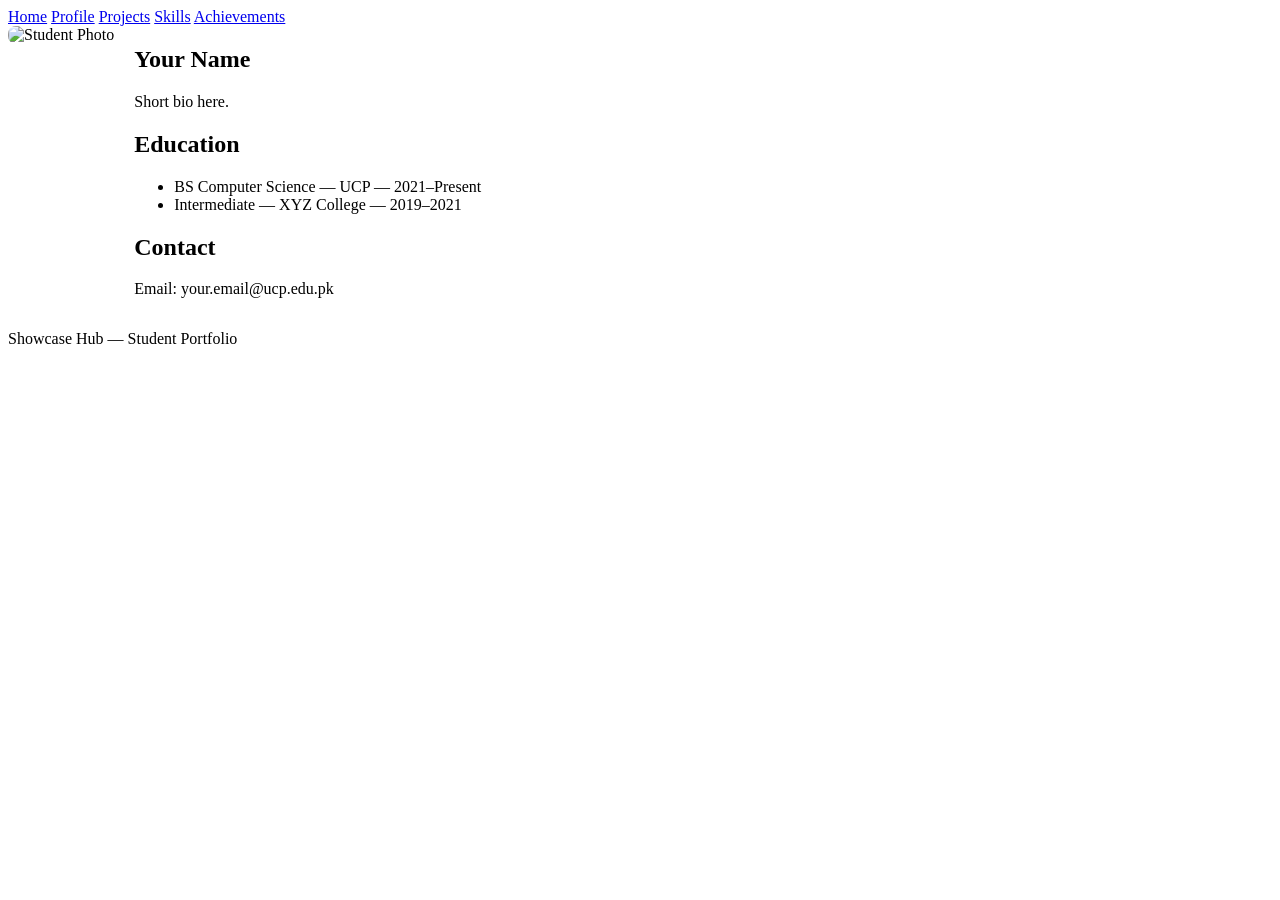
==== src/Profile.html @ 7a342b0e "created profile page and profilestyles.css" ====
<!doctype html>
<html lang="en">
<head>
  <meta charset="utf-8" />
  <meta name="viewport" content="width=device-width,initial-scale=1" />
  <title>Profile — Showcase Hub</title>

  <!-- Shared CSS for all pages -->
  <link rel="stylesheet" href="../styles/style.css" />

  <!-- Page-specific CSS (your personal stylesheet) -->
  <link rel="stylesheet" href="../styles/profilestyles.css" />
</head>

<body>
  <nav class="site-nav">
    <a href="index.html">Home</a>
    <a href="profile.html" class="active">Profile</a>
    <a href="projects.html">Projects</a>
    <a href="skills.html">Skills</a>
    <a href="achievements.html">Achievements</a>
  </nav>

  <main class="profile-page container">
    <section class="profile-card">
      <div class="profile-photo">
        <!-- Put an actual image later inside src/assets -->
        <img src="assets/profile.jpg" alt="Student Photo" />
      </div>

      <div class="profile-info">
        <h1>Your Name</h1>
        <p class="bio">Short bio here.</p>

        <h2>Education</h2>
        <ul>
          <li>BS Computer Science — UCP — 2021–Present</li>
          <li>Intermediate — XYZ College — 2019–2021</li>
        </ul>

        <h2>Contact</h2>
        <p>Email: your.email@ucp.edu.pk</p>
      </div>
    </section>
  </main>

  <footer class="site-footer">
    <p>Showcase Hub — Student Portfolio</p>
  </footer>
</body>
</html>
---- styles/profilestyles.css ----
/* Profile page specific styles only */
.profile-card {
  display: flex;
  gap: 20px;
}

.profile-photo img {
  width: 200px;
  border-radius: 8px;
}

@media (max-width: 700px) {
  .profile-card {
    flex-direction: column;
    text-align: center;
  }
}
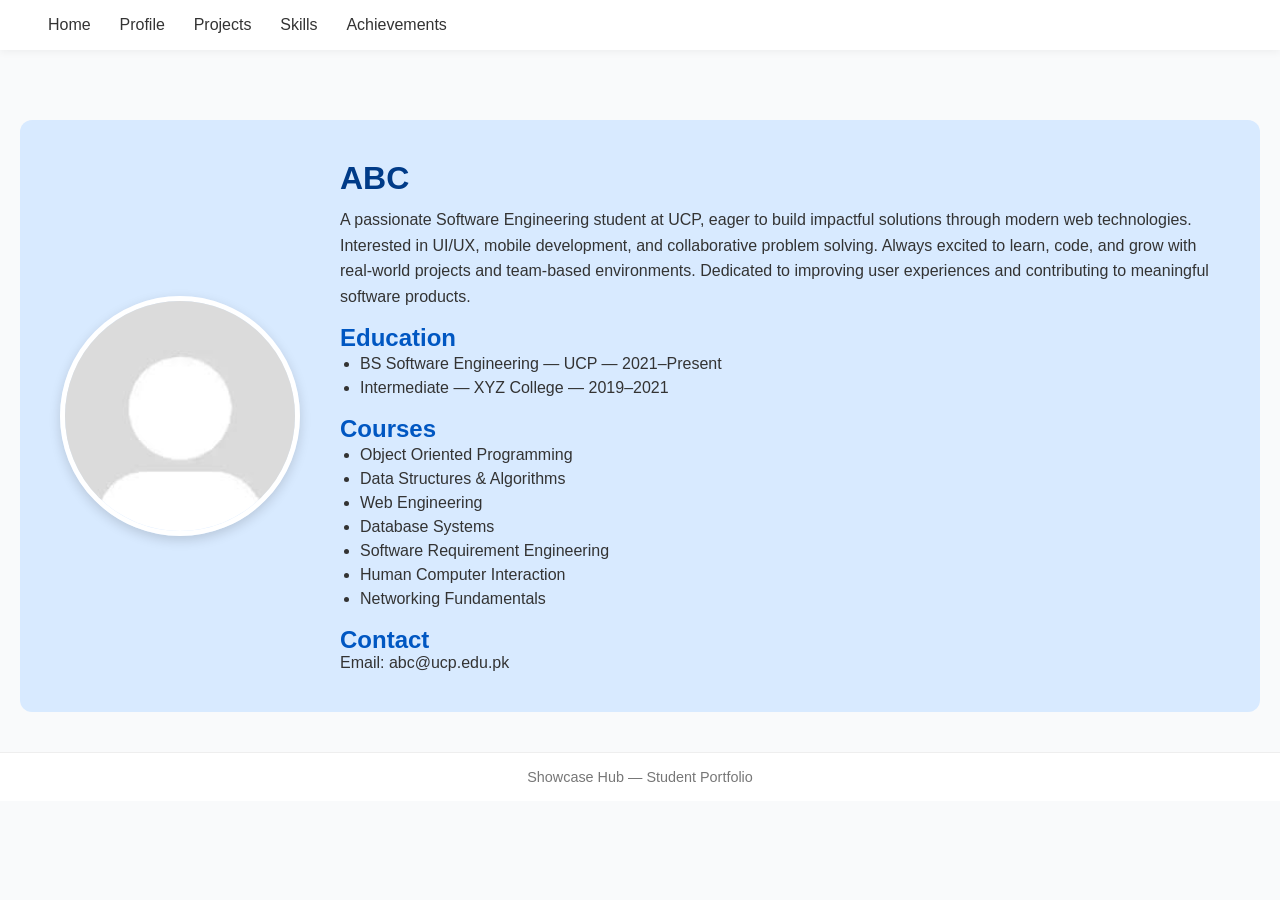
==== commit 0b544c62: "changes done and updated" ====
--- a/src/Profile.html
+++ b/src/Profile.html
@@ -5,47 +5,68 @@
   <meta name="viewport" content="width=device-width,initial-scale=1" />
   <title>Profile — Showcase Hub</title>
 
-  <!-- Shared CSS for all pages -->
-  <link rel="stylesheet" href="../styles/style.css" />
-
-  <!-- Page-specific CSS (your personal stylesheet) -->
-  <link rel="stylesheet" href="../styles/profilestyles.css" />
+  <!-- Shared & personal CSS -->
+  <link rel="stylesheet" href="../styles/styles.css">
+  <link rel="stylesheet" href="../styles/profilestyles.css">
 </head>
 
 <body>
-  <nav class="site-nav">
-    <a href="index.html">Home</a>
-    <a href="profile.html" class="active">Profile</a>
-    <a href="projects.html">Projects</a>
-    <a href="skills.html">Skills</a>
-    <a href="achievements.html">Achievements</a>
+<header>
+  <nav>
+    <ul>
+      <li><a href="index.html">Home</a></li>
+      <li><a href="profile.html" class="active">Profile</a></li>
+      <li><a href="projects.html">Projects</a></li>
+      <li><a href="skills.html">Skills</a></li>
+      <li><a href="achievements.html">Achievements</a></li>
+    </ul>
   </nav>
+</header>
 
-  <main class="profile-page container">
-    <section class="profile-card">
-      <div class="profile-photo">
-        <!-- Put an actual image later inside src/assets -->
-        <img src="assets/profile.jpg" alt="Student Photo" />
-      </div>
+<main class="profile-page container">
+  <section class="profile-card">
 
-      <div class="profile-info">
-        <h1>Your Name</h1>
-        <p class="bio">Short bio here.</p>
+    <div class="profile-photo">
+      <img src="./assets/profilepic.jfif" alt="Student Photo">
+    </div>
 
-        <h2>Education</h2>
-        <ul>
-          <li>BS Computer Science — UCP — 2021–Present</li>
-          <li>Intermediate — XYZ College — 2019–2021</li>
-        </ul>
+ <div class="profile-info">
+  <h1>ABC</h1>
+  <p class="bio">
+    A passionate Software Engineering student at UCP, eager to build impactful solutions
+    through modern web technologies. Interested in UI/UX, mobile development, and 
+    collaborative problem solving. Always excited to learn, code, and grow with 
+    real-world projects and team-based environments. Dedicated to improving 
+    user experiences and contributing to meaningful software products.
+  </p>
 
-        <h2>Contact</h2>
-        <p>Email: your.email@ucp.edu.pk</p>
-      </div>
-    </section>
-  </main>
+  <h2>Education</h2>
+  <ul>
+    <li>BS Software Engineering — UCP — 2021–Present</li>
+    <li>Intermediate — XYZ College — 2019–2021</li>
+  </ul>
 
-  <footer class="site-footer">
-    <p>Showcase Hub — Student Portfolio</p>
-  </footer>
+  <h2>Courses</h2>
+  <ul>
+    <li>Object Oriented Programming</li>
+    <li>Data Structures & Algorithms</li>
+    <li>Web Engineering</li>
+    <li>Database Systems</li>
+    <li>Software Requirement Engineering</li>
+    <li>Human Computer Interaction</li>
+    <li>Networking Fundamentals</li>
+  </ul>
+
+  <h2>Contact</h2>
+  <p>Email: abc@ucp.edu.pk</p>
+</div>
+
+  </section>
+</main>
+
+<footer class="site-footer">
+  <p>Showcase Hub — Student Portfolio</p>
+</footer>
+
 </body>
 </html>
--- a/styles/styles.css
+++ b/styles/styles.css
@@ -0,0 +1,86 @@
+ 
+     /* --- Global Styles --- */
+   
+ * {
+      margin: 0;
+      padding: 0;
+      box-sizing: border-box;
+      font-family: "Poppins", sans-serif;
+    }
+
+    body {
+      background: #f9fafb;
+      color: #333;
+      display: flex;
+      flex-direction: column;
+      min-height: 100vh;
+    }
+
+
+    /* --- Header --- */
+    header {
+      background: white;
+      box-shadow: 0 2px 8px rgba(0,0,0,0.05);
+      padding: 1rem 3rem;
+      display: flex;
+      justify-content: space-between;
+      align-items: center;
+      position: sticky;
+      top: 0;
+      z-index: 10;
+    }
+
+    .logo {
+      font-size: 1.8rem;
+      font-weight: 700;
+      color: #0078ff;
+      letter-spacing: 1px;
+    }
+
+    .group-name {
+      font-size: 0.95rem;
+      color: #666;
+      margin-top: 3px;
+    }
+
+    nav ul {
+      list-style: none;
+      display: flex;
+      gap: 1.8rem;
+    }
+
+    nav a {
+      text-decoration: none;
+      color: #333;
+      font-weight: 500;
+      transition: color 0.3s ease;
+    }
+
+    nav a:hover {
+      color: #0078ff;
+    }
+
+     /* --- Footer --- */
+    footer {
+      text-align: center;
+      padding: 1rem;
+      background: #fff;
+      font-size: 0.9rem;
+      color: #777;
+      border-top: 1px solid #eee;
+    }
+
+    
+    /* --- Responsive --- */
+    @media (max-width: 768px) {
+      header {
+        flex-direction: column;
+        gap: 1rem;
+      }
+      nav ul {
+        flex-wrap: wrap;
+        justify-content: center;
+        gap: 1rem;
+      }
+     
+    }
--- a/styles/profilestyles.css
+++ b/styles/profilestyles.css
@@ -1,17 +1,71 @@
 /* Profile page specific styles only */
+
+.profile-page {
+  display: flex;
+  justify-content: center;
+  align-items: center;
+  padding: 40px 20px;
+}
+
 .profile-card {
+  width: 100%; /* full width */
+  max-width: none; /* remove any restriction */
   display: flex;
-  gap: 20px;
+  justify-content: center;
+  align-items: center;
+  gap: 40px;
+  background: #d8eaff;
+  padding: 40px;
+  border-radius: 12px;
+  margin-top: 30px;
+}
+
+.profile-photo {
+  display: flex;
+  justify-content: center;
+  align-items: center;
 }
 
 .profile-photo img {
-  width: 200px;
-  border-radius: 8px;
+  width: 240px;
+  height: 240px;
+  object-fit: cover;
+  border-radius: 50%;
+  border: 5px solid white;
+  box-shadow: 0 4px 12px rgba(0,0,0,0.15);
 }
 
+.profile-info h1 {
+  font-size: 2rem;
+  color: #003b88;
+}
+
+.profile-info h2 {
+  margin-top: 15px;
+  color: #0057c2;
+}
+
+.profile-info .bio {
+  margin-top: 10px;
+  margin-bottom: 15px;
+  line-height: 1.6;
+  color: #333;
+}
+
+.profile-info ul {
+  margin-left: 20px;
+  line-height: 1.5;
+}
+
+/* Responsive for mobile */
 @media (max-width: 700px) {
   .profile-card {
     flex-direction: column;
     text-align: center;
   }
+
+  .profile-photo img {
+    width: 200px;
+    height: 200px;
+  }
 }
